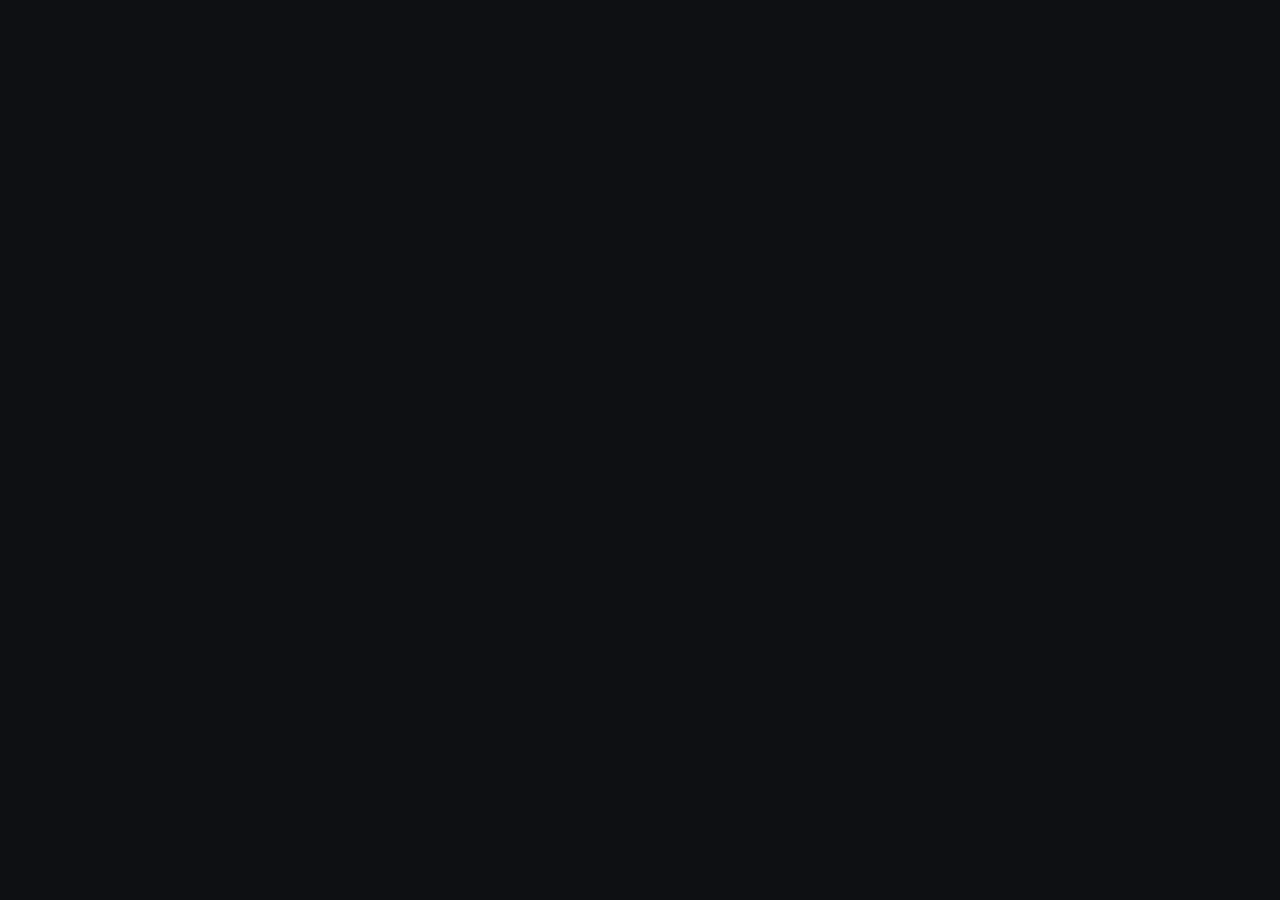
==== src/shell.html @ 2f743da8 "Outlive digital prototype v0.3.0 Co-Authored-By: Claude Sonnet 5.5 <noreply@anthropic.com> Claude-Se" ====
<!doctype html>
<html lang="en">
<head>
<meta charset="utf-8">
<meta name="viewport" content="width=device-width,initial-scale=1,viewport-fit=cover">
<meta name="claude:viewport-fit-sides" content="cover">
<meta name="apple-mobile-web-app-capable" content="yes">
<title>Outlive</title>
<style>
:root{
  --bg:#0e1013;--panel:#171a1f;--panel2:#1e2329;--line:#2b323b;--text:#e8e4d9;--muted:#8d958f;
  --rust:#e0642c;--acid:#b9e04b;--warn:#ffb020;--danger:#ff5d4d;--ok:#5fd18a;
  color-scheme:dark;
}
*{box-sizing:border-box}
html,body{margin:0;background:var(--bg);color:var(--text);font:14px/1.35 system-ui,-apple-system,"Segoe UI",Roboto,sans-serif;-webkit-text-size-adjust:100%}
button{font:inherit;color:inherit;cursor:pointer}
button:disabled{opacity:.4;cursor:not-allowed}
b{font-weight:650}
small{font-size:.8em}
.muted{color:var(--muted)}.dim{opacity:.6}.small{font-size:.82em}
#app{display:grid;grid-template-columns:minmax(0,1.55fr) minmax(330px,1fr);grid-template-areas:"top top" "turn turn" "ev ev" "board side" "action side";gap:10px;padding:10px max(16px,env(safe-area-inset-right)) 34px max(16px,env(safe-area-inset-left));max-width:1500px;margin:0 auto;min-height:100vh}
#top{grid-area:top;display:flex;align-items:stretch;gap:12px;background:var(--panel);border:1px solid var(--line);border-radius:12px;padding:8px 150px 8px 12px;position:relative}
.brand{font-weight:800;letter-spacing:.22em;color:var(--rust);display:flex;flex-direction:column;justify-content:center;font-size:17px}
.brand small{letter-spacing:.1em;font-weight:500;color:var(--muted);font-size:9px;text-transform:uppercase}
.convoy{flex:1;display:grid;grid-template-columns:repeat(6,1fr);gap:6px;min-width:0}
.pip{border:1px solid var(--line);border-radius:8px;padding:3px 6px;background:var(--panel2);display:flex;flex-direction:column;min-width:0;line-height:1.15}
.pip .pd{font-size:9px;letter-spacing:.12em;color:var(--muted)}
.pip .pe{font-size:12px;font-weight:600;white-space:nowrap;overflow:hidden;text-overflow:ellipsis}
.pip .pr{font-size:10px;color:var(--warn)}
.pip.cur{border-color:var(--rust);box-shadow:0 0 0 1px var(--rust) inset}
.pip.past{opacity:.7}.pip.solved .pe{text-decoration:line-through;color:var(--ok)}
.tinfo{display:flex;flex-direction:column;justify-content:center;gap:4px;align-items:flex-end}
.pill{border-radius:99px;padding:2px 10px;font-size:11px;letter-spacing:.1em;text-transform:uppercase;background:var(--panel2);border:1px solid var(--line)}
.pill.day{background:#3a2d14;border-color:#6a4f1b;color:#ffd47a}
.pill.night{background:#1b2440;border-color:#334272;color:#a9bdff}
.pill.dawn{background:#3a2216;border-color:#6a3a22;color:#ffb28a}
.first{font-size:11px;color:var(--muted);display:flex;align-items:center;gap:5px;white-space:nowrap}
.dot{display:inline-block;width:10px;height:10px;border-radius:50%;margin-right:6px;vertical-align:-1px}
.dot.big{width:18px;height:18px;margin:0}
.first .dot{margin:0}
.tbtn{display:flex;flex-direction:column;gap:4px}
.ib{width:30px;height:26px;border-radius:7px;border:1px solid var(--line);background:var(--panel2)}
#events{grid-area:ev;display:flex;gap:8px;flex-wrap:wrap;align-items:center;min-height:34px}
.elabel{font-size:10px;letter-spacing:.14em;text-transform:uppercase;color:var(--warn)}
.evc{display:flex;flex-direction:column;align-items:flex-start;text-align:left;background:#2a1b17;border:1px solid #6a3326;border-radius:9px;padding:4px 9px;line-height:1.2}
.evc b{font-size:12px;color:#ffb09a}.evc span{font-size:11px;color:var(--muted)}
.evc.small{background:#1b2a1f;border-color:#2f5a3b}.evc.small b{color:#9fe6b4}
.cc{font-size:12px;background:#0006;border-radius:5px;padding:0 4px;white-space:nowrap}
#board{grid-area:board;position:relative;aspect-ratio:16/11;background:
  radial-gradient(circle at 50% 50%,#1d2318 0,#12150f 70%),var(--panel);border:1px solid var(--line);border-radius:14px;overflow:hidden}
#board::before{content:"";position:absolute;inset:0;background-image:linear-gradient(#ffffff08 1px,transparent 1px),linear-gradient(90deg,#ffffff08 1px,transparent 1px);background-size:5% 5%;pointer-events:none}
.node{position:absolute;transform:translate(-50%,-50%);width:21%;min-width:128px;background:#1a1f17ee;border:1px solid #3b4a30;border-radius:11px;padding:5px 7px 6px;cursor:default;transition:.15s;backdrop-filter:blur(2px)}
.node.base{border-color:#8a5a3a;background:#241a15ee}
.node.dam{border-color:#3a6a8a;background:#14202aee}
.node.city{border-color:#7a6a3a;background:#231f12ee}
.node.cargo{border-color:#7a4a6a;background:#241520ee}
.nh{font-size:11px;font-weight:700;letter-spacing:.06em;text-transform:uppercase;color:#cfd8c0;margin-bottom:2px}
.pool{font-size:15px;display:flex;align-items:center;gap:5px}.pool small{color:var(--muted);font-size:10px}
.game{font-size:11px;color:#c9c3a8}
.eqs{display:flex;flex-wrap:wrap;gap:3px;margin-top:2px}
.spots{display:grid;grid-template-columns:1fr 1fr;gap:2px;margin-top:2px}
.spot{font-size:10.5px;background:#0005;border-radius:5px;padding:1px 4px;display:flex;align-items:center;gap:2px;white-space:nowrap}
.spot b{color:var(--warn);margin-right:2px}.spot.hook{opacity:.65;border:1px dashed #7a4a6a}
.spot i{width:9px;height:9px;border-radius:50%;display:inline-block;margin-left:2px}
.hrow{display:flex;gap:4px;flex-wrap:wrap;margin-top:4px;min-height:24px}
.hero{width:24px;height:24px;border-radius:50%;border:2px solid var(--c);background:transparent;color:var(--c);font-weight:800;font-size:12px;padding:0;display:grid;place-items:center;cursor:default}
.hero.act{background:var(--c);color:#111;box-shadow:0 0 0 2px #0008,0 0 10px var(--c)}
.hero.turn{animation:pulse 1s infinite}
.hero.pick{cursor:pointer;animation:pulse 1s infinite}
.hero.sel{transform:scale(1.25);box-shadow:0 0 0 3px #fff}
@keyframes pulse{50%{box-shadow:0 0 0 5px #fff3}}
.node.dest{border-color:var(--acid);box-shadow:0 0 0 2px var(--acid),0 0 18px #b9e04b55;cursor:pointer;z-index:3}
.node.dim{opacity:.45}.node.here{border-color:#fff;box-shadow:0 0 0 2px #fff6}
.exo{font-size:9px;color:var(--warn);letter-spacing:.1em;text-transform:uppercase}
.eq{display:inline-flex;align-items:center;gap:3px;border:1px solid #4a4a3a;background:#2a2a20;border-radius:6px;padding:1px 6px;font-size:11px;white-space:nowrap}
.eq .sym{font-size:11px}
.eq.broken{border-style:dashed;opacity:.8}.eq.ready{border-color:#4a7a4a;background:#1e2f1e}.eq.used{opacity:.45}
#action{grid-area:action;background:var(--panel);border:1px solid var(--line);border-radius:12px;padding:10px;min-height:86px}
.ahead{margin-bottom:6px}.ap{color:var(--acid);font-weight:700}
.acts{display:grid;grid-template-columns:repeat(auto-fill,minmax(210px,1fr));gap:7px}
.act{background:var(--panel2);border:1px solid var(--line);border-radius:10px;padding:8px 10px;text-align:left;display:flex;flex-direction:column;gap:2px;min-height:48px}
.act:hover{border-color:var(--acid)}.act.end{border-style:dashed;color:var(--muted)}
.act small{color:var(--muted)}
.ticker .tick{color:var(--muted);font-size:13px;padding:1px 0}.tick.good{color:#9fe6b4}.tick.bad{color:#ffb09a}.tick.event{color:#ffd47a}.tick.phase{color:#fff;font-weight:600}
#side{grid-area:side;display:flex;flex-direction:column;gap:8px;min-width:0}
#tabs{display:flex;gap:5px;flex-wrap:wrap}
.tab{display:flex;align-items:center;background:var(--panel2);border:1px solid var(--line);border-radius:9px;padding:5px 9px;gap:2px}
.tab.on{border-color:var(--c);box-shadow:0 0 0 1px var(--c) inset}.tab small{margin-left:6px;color:var(--muted)}
#shelter{background:var(--panel);border:1px solid var(--line);border-radius:12px;padding:10px;display:flex;flex-direction:column;gap:9px}
.shead{display:flex;align-items:center;gap:9px}.shead .sub{font-size:11px;color:var(--muted)}.shead .sp{margin-left:auto;font-size:24px;font-weight:800;color:var(--acid);text-align:right;line-height:1}.shead .sp small{display:block;font-size:9px;color:var(--muted);letter-spacing:.1em}
.res{display:flex;flex-wrap:wrap;gap:5px}
.rc{display:inline-flex;align-items:center;gap:3px;background:var(--panel2);border:1px solid var(--line);border-radius:8px;padding:2px 7px}
.gauge{display:flex;border-radius:7px;overflow:hidden;border:1px solid var(--line)}
.g{flex:1;font-style:normal;font-size:9px;text-align:center;padding:3px 0;color:#0009}
.g.pos{background:#4aa86a}.g.zero{background:#9aa84a}.g.neg{background:#a8603a}
.g.neg:nth-child(n+11){background:#a83a3a}.g.on{background:#fff;color:#000;font-weight:800}
.airlock{background:var(--panel2);border:1px solid var(--line);border-radius:10px;padding:6px 9px}
.al{font-size:10px;letter-spacing:.14em;text-transform:uppercase;color:var(--muted);margin-bottom:3px}.al small{letter-spacing:0;text-transform:none;margin-left:6px}
.arow{display:flex;align-items:center;gap:5px;margin:2px 0}.arow small{margin-left:auto;color:#7fc3ff}
.sv{width:13px;height:13px;border-radius:50%;border:1.5px solid #556;display:inline-block;background:transparent}
.sv.f{background:var(--c);border-color:var(--c)}
.rooms{display:grid;grid-template-columns:repeat(auto-fill,minmax(150px,1fr));gap:7px}
.room{background:var(--panel2);border:1px solid var(--line);border-radius:10px;padding:6px 8px;display:flex;flex-direction:column;gap:3px}
.room.unbuilt{opacity:.55;border-style:dashed}.room.active{border-color:var(--acid);box-shadow:0 0 0 1px #b9e04b55 inset}.room.used{opacity:.75}
.rh{display:flex;justify-content:space-between;gap:4px}.rh b{font-size:12.5px}.up{font-size:11px;color:var(--muted);white-space:nowrap}
.rw{font-size:9.5px;letter-spacing:.1em;text-transform:uppercase;color:var(--warn)}
.slots{display:flex;gap:3px;flex-wrap:wrap}
.rt{font-size:11px;color:#b8bdb4;line-height:1.25}
.ctl{display:flex;gap:4px;flex-wrap:wrap;margin-top:2px}
.mini{background:#0004;border:1px solid var(--line);border-radius:7px;padding:3px 8px;font-size:11.5px;white-space:nowrap}
.mini.go{border-color:var(--acid);color:var(--acid)}
.eqwrap{background:var(--panel2);border:1px solid var(--line);border-radius:10px;padding:6px 9px}
.eqline{display:flex;flex-wrap:wrap;gap:6px;margin-top:3px}.eqb{display:flex;flex-direction:column;gap:3px;align-items:flex-start}
.recruit{background:#1c2a1f;border:1px solid #2f5a3b;border-radius:10px;padding:7px 9px}
.stepper{display:flex;align-items:center;gap:7px;margin-top:4px}
.stepper button{width:32px;height:30px;border-radius:8px;border:1px solid var(--line);background:var(--panel2);font-size:16px}
.stepper button.mini{width:auto;font-size:12px;height:auto}
.stepper span{min-width:22px;text-align:center;font-weight:700}
.stepper em{font-style:normal;flex:1}
.stepper.big{justify-content:center;font-size:24px;margin:10px 0}.stepper.big button{width:46px;height:42px}
#logwrap{background:var(--panel);border:1px solid var(--line);border-radius:12px;padding:6px 10px}
#logwrap summary{cursor:pointer;font-size:11px;letter-spacing:.12em;text-transform:uppercase;color:var(--muted)}
#log{max-height:200px;overflow:auto;margin-top:6px}
.ll{font-size:12px;color:#b6bbb2;padding:1px 0}.ll.good{color:#9fe6b4}.ll.bad{color:#ffb09a}.ll.event{color:#ffd47a}.ll.phase{color:#fff;font-weight:600;border-top:1px solid var(--line);margin-top:4px;padding-top:3px}
/* modal */
#modal{position:fixed;inset:0;background:#000b;display:none;align-items:center;justify-content:center;z-index:50;padding:12px}
#modal.on{display:flex}
.mbox{background:var(--panel);border:1px solid #3a424c;border-radius:16px;padding:18px;max-width:520px;width:100%;max-height:92vh;overflow:auto;box-shadow:0 20px 60px #000a}
.mbox.wide{max-width:680px}
.mbox h2{margin:0 0 6px;font-size:20px;letter-spacing:.04em}
.mtext{color:#c4c8c0;margin:6px 0 12px;line-height:1.45}
.btn{display:flex;flex-direction:column;align-items:center;gap:2px;width:100%;background:var(--panel2);border:1px solid var(--line);border-radius:11px;padding:10px 14px;margin-top:8px}
.btn.pri{background:var(--rust);border-color:var(--rust);color:#111;font-weight:700}
.btn.opt{align-items:flex-start;text-align:left}.btn.opt.on{border-color:var(--acid);background:#222d1c}
.btn .bs{font-size:11.5px;color:var(--muted);font-weight:400;line-height:1.3}
.olist{display:flex;flex-direction:column}
.mrow{display:flex;gap:8px}.mrow .btn{flex:1}
.seg{display:flex;align-items:center;gap:6px;margin:10px 0}.seg span{margin-right:auto;color:var(--muted)}
.seg button{width:44px;height:34px;border-radius:8px;border:1px solid var(--line);background:var(--panel2)}.seg button.on{background:var(--rust);color:#111;border-color:var(--rust);font-weight:700}
.seat{display:flex;align-items:center;gap:8px;margin:6px 0}
.seat input{flex:1;background:var(--panel2);border:1px solid var(--line);border-radius:8px;padding:8px 10px;color:var(--text);font:inherit;min-width:0}
.tg{width:76px;height:36px;border-radius:8px;border:1px solid var(--line);background:var(--panel2)}.tg.on{border-color:var(--acid);color:var(--acid)}
.pile{display:flex;flex-wrap:wrap;gap:5px;margin:8px 0}.pile span{background:var(--panel2);border:1px solid var(--line);border-radius:7px;padding:3px 8px}
table.score{width:100%;border-collapse:collapse;margin:8px 0}table.score td,table.score th{padding:6px 5px;text-align:center;border-bottom:1px solid var(--line)}
table.score td:first-child,table.score th:first-child{text-align:left}table.score tr.win td{color:var(--acid)}
table.score small{color:var(--muted);margin-left:2px}
#app:not(.live) #top,#app:not(.live) #events,#app:not(.live) #board,#app:not(.live) #side,#app:not(.live) #action{visibility:hidden}
@media (max-width:900px){
  #app{grid-template-columns:minmax(0,1fr);grid-template-areas:"top" "turn" "ev" "board" "action" "side";padding:8px max(16px,env(safe-area-inset-right)) 34px max(16px,env(safe-area-inset-left));gap:8px}
  #top{flex-wrap:wrap}.brand{font-size:14px}.convoy{order:3;flex-basis:100%}
  #board{aspect-ratio:4/4.6}
  .node{width:30%;min-width:0;padding:4px 5px}.nh{font-size:9.5px}.pool{font-size:13px}.game{font-size:10px}
  .hero{width:21px;height:21px;font-size:11px}
  .spots{grid-template-columns:1fr}.spot{font-size:9.5px}
  .eq{font-size:10px;padding:0 4px}
  .rooms{grid-template-columns:1fr 1fr}
}
/*EXTRA*/
</style>
</head>
<body>
<div id="sky"></div>
<div id="app">
  <header id="top"></header>
  <div id="turnbar"></div>
  <div id="events"></div>
  <main id="board"></main>
  <section id="action"></section>
  <aside id="side">
    <div id="tabs"></div>
    <div id="shelter"></div>
    <details id="logwrap"><summary>Game log</summary><div id="log"></div></details>
  </aside>
</div>
<div id="menu"></div>
<div id="cluster"></div>
<div id="fxlayer"></div>
<div id="banner"></div>
<div id="coach"></div>
<div id="modal"></div>
<div id="pausem"></div>
<div id="ver"></div>
<script>
/*ENGINE*/
</script>
<script>
/*UI*/
</script>
</body>
</html>
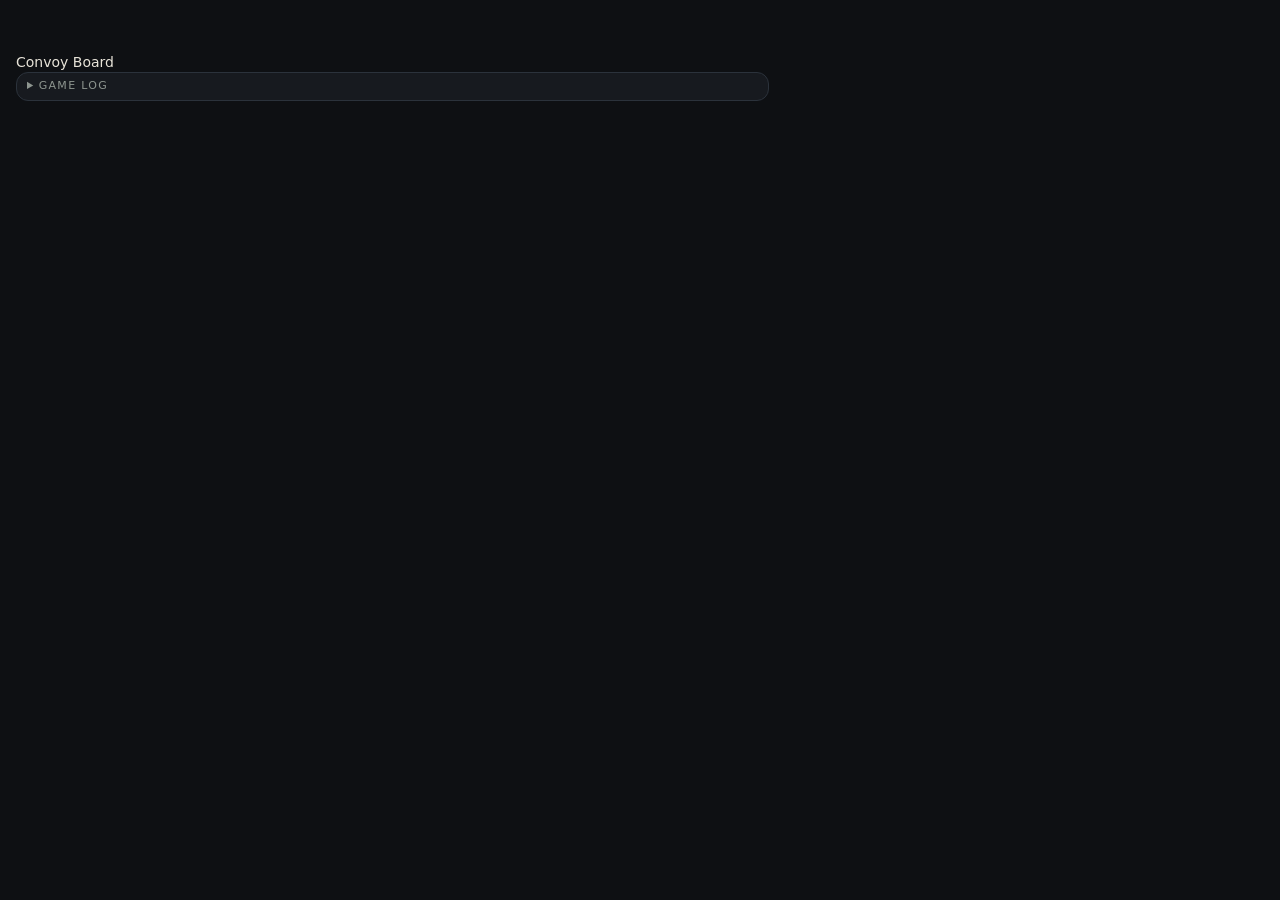
==== commit 3ca7b009: "v0.5.0: full-screen map, bunker drawer, events panel, new icons and cards Co-Authored-By: Claude Son" ====
--- a/src/shell.html
+++ b/src/shell.html
@@ -157,21 +157,19 @@
   .rooms{grid-template-columns:1fr 1fr}
 }
 /*EXTRA*/
+/*GAMECSS*/
 </style>
 </head>
 <body>
 <div id="sky"></div>
 <div id="app">
-  <header id="top"></header>
+  <main id="board"><div id="stage"><svg id="bsvg"></svg><div id="nodes"></div></div></main>
+  <header id="hud"></header>
   <div id="turnbar"></div>
-  <div id="events"></div>
-  <main id="board"></main>
+  <section id="evpanel"><div class="evin"><div class="evhead"><span>Convoy Board</span></div><div class="evgrid" id="evgrid"></div>
+    <details id="logwrap"><summary>Game log</summary><div id="log"></div></details></div></section>
   <section id="action"></section>
-  <aside id="side">
-    <div id="tabs"></div>
-    <div id="shelter"></div>
-    <details id="logwrap"><summary>Game log</summary><div id="log"></div></details>
-  </aside>
+  <aside id="drawer"><div id="dhandle" data-a="drawer"></div><div id="dbody"></div></aside>
 </div>
 <div id="menu"></div>
 <div id="cluster"></div>
@@ -181,6 +179,7 @@
 <div id="modal"></div>
 <div id="pausem"></div>
 <div id="ver"></div>
+<script>const MAP_URL="[data-uri]*MAPDATA*/";</script>
 <script>
 /*ENGINE*/
 </script>
